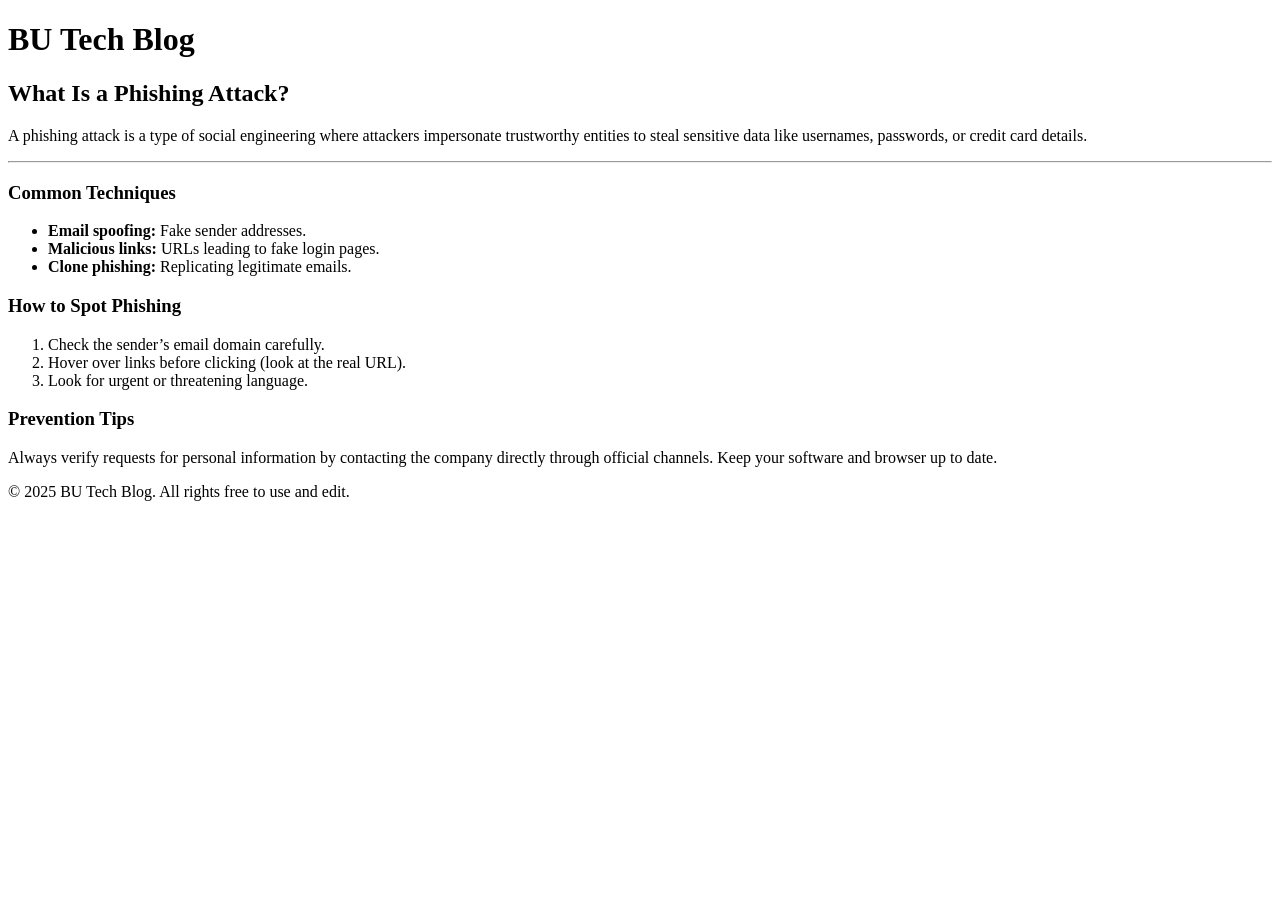
==== index.html @ 6cd6cdfd "Uploaded index.html" ====
<!DOCTYPE html>
<html lang="en">
<head>
  <title>BU Tech Blog – Phishing Attacks</title>
  <link rel="stylesheet" href="style.css" />
</head>
<body>
  <!-- Site Header -->
  <header>
    <h1>BU Tech Blog</h1>
  </header>

  <!-- Main Content -->
  <main>
    <article>
      <h2>What Is a Phishing Attack?</h2>
      <p>
        A phishing attack is a type of social engineering where attackers impersonate 
        trustworthy entities to steal sensitive data like usernames, passwords, or credit 
        card details.
      </p>

      <hr />

      <h3>Common Techniques</h3>
      <ul>
        <li><strong>Email spoofing:</strong> Fake sender addresses.</li>
        <li><strong>Malicious links:</strong> URLs leading to fake login pages.</li>
        <li><strong>Clone phishing:</strong> Replicating legitimate emails.</li>
      </ul>

      <h3>How to Spot Phishing</h3>
      <ol>
        <li>Check the sender’s email domain carefully.</li>
        <li>Hover over links before clicking (look at the real URL).</li>
        <li>Look for urgent or threatening language.</li>
      </ol>

      <h3>Prevention Tips</h3>
      <p>
        Always verify requests for personal information by contacting the company directly 
        through official channels. Keep your software and browser up to date.
      </p>

    </article>
  </main>

  <!-- Footer -->
    <p>© 2025 BU Tech Blog. All rights free to use and edit.</p>
</body>
</html>
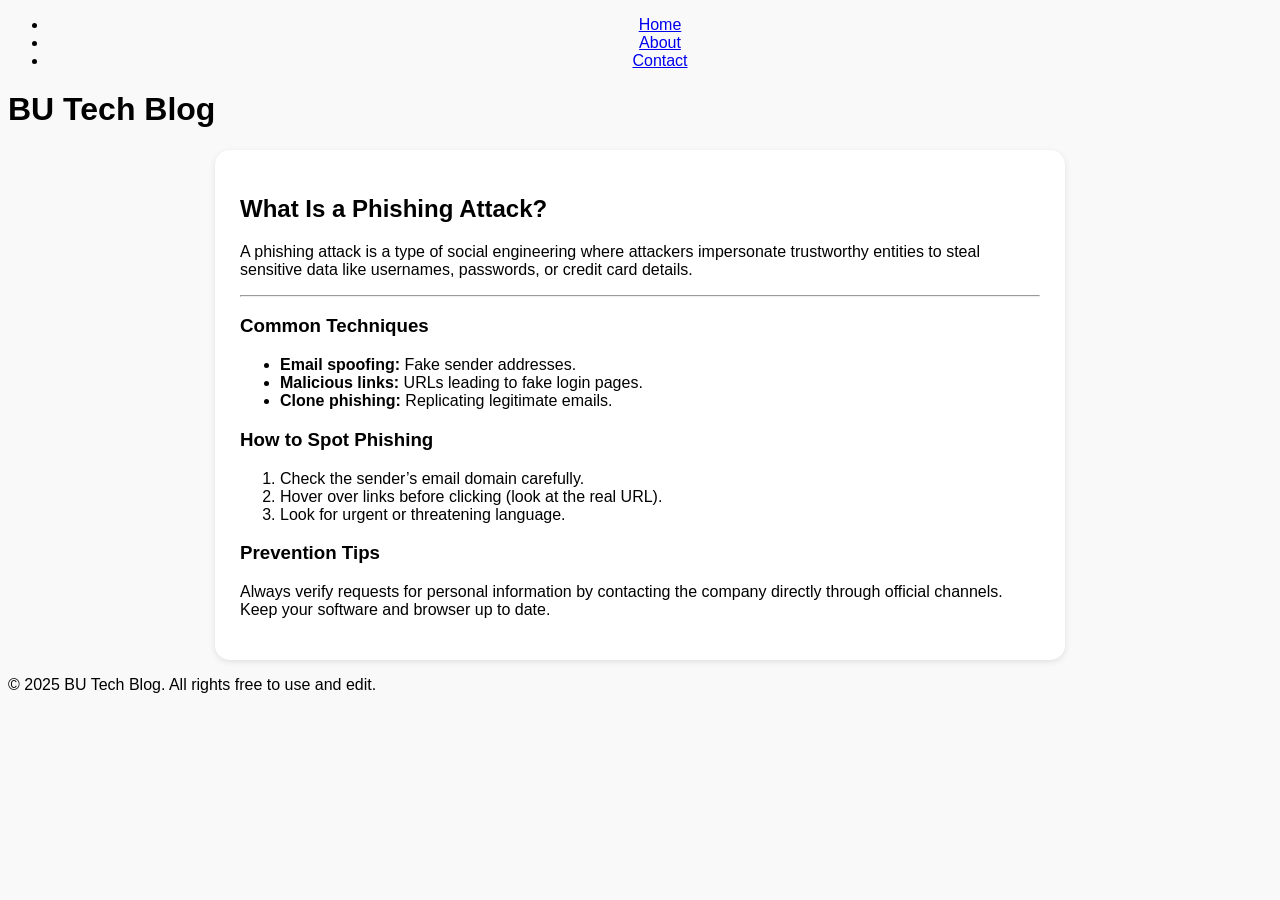
==== commit 59074aba: "Update index.html header and nav" ====
--- a/index.html
+++ b/index.html
@@ -5,10 +5,17 @@
   <link rel="stylesheet" href="style.css" />
 </head>
 <body>
-  <!-- Site Header -->
   <header>
+    <nav>
+      <ul class="nav">
+        <li><a href="index.html">Home</a></li>
+        <li><a href="about.html">About</a></li>
+        <li><a href="contact.html">Contact</a></li>
+      </ul>
+    </nav>
+  </header>
+  <!-- BU Tech Blog header -->
     <h1>BU Tech Blog</h1>
-  </header>
 
   <!-- Main Content -->
   <main>
--- a/style.css
+++ b/style.css
@@ -0,0 +1,26 @@
+/* Base reset & typography */
+
+body {
+  font-family: Arial, sans-serif;
+  background-color: #f9f9f9;
+}
+
+/* Header styling */
+header {
+  text-align: center;
+}
+header h1 {
+  font-size: 4rem;
+  color: #00539C;       /* Deep blue for emphasis */
+  letter-spacing: 2px;
+}
+
+/* Main article */
+article {
+  max-width: 800px;
+  margin: 0 auto;
+  background: #fff;
+  padding: 25px;
+  border-radius: 15px;
+  box-shadow: 0 2px 6px rgba(0,0,0,0.1);
+}
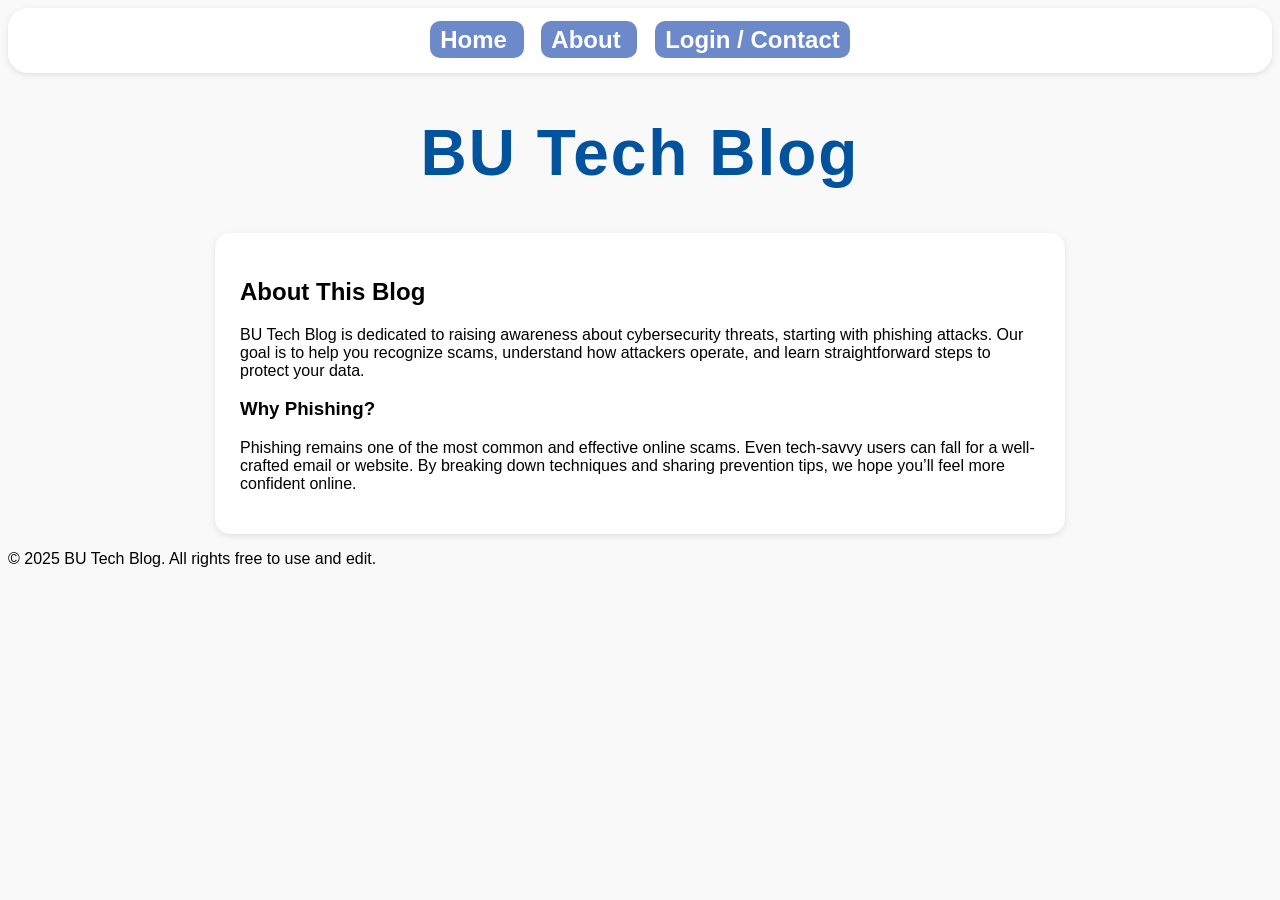
==== commit b5db4a6d: "Updated index.html adapted to the updated style.css" ====
--- a/index.html
+++ b/index.html
@@ -1,58 +1,41 @@
 <!DOCTYPE html>
-<html lang="en">
+<html>
 <head>
-  <title>BU Tech Blog – Phishing Attacks</title>
+  <title>About BU Tech Blog</title>
   <link rel="stylesheet" href="style.css" />
 </head>
 <body>
-  <header>
-    <nav>
-      <ul class="nav">
-        <li><a href="index.html">Home</a></li>
-        <li><a href="about.html">About</a></li>
-        <li><a href="contact.html">Contact</a></li>
-      </ul>
+  <!-- Site Header with simple navigation -->
+  <header>  
+    <nav> <br>
+      <h4><a href="index.html"> Home </a></h4> &nbsp; &nbsp; 
+      <h4><a href="about.html"> About </a></h4> &nbsp; &nbsp; 
+      <h4><a href="contact.html"> Login / Contact </a></h4>
     </nav>
   </header>
-  <!-- BU Tech Blog header -->
-    <h1>BU Tech Blog</h1>
+  
+  <h1>BU Tech Blog</h1>
+  
+  <!-- Main Content -->
+  
+  <article>
+    <h2>About This Blog</h2>
+    <p>
+      BU Tech Blog is dedicated to raising awareness about cybersecurity threats, 
+      starting with phishing attacks. Our goal is to help you recognize scams, 
+      understand how attackers operate, and learn straightforward steps to protect 
+      your data.
+    </p>
 
-  <!-- Main Content -->
-  <main>
-    <article>
-      <h2>What Is a Phishing Attack?</h2>
-      <p>
-        A phishing attack is a type of social engineering where attackers impersonate 
-        trustworthy entities to steal sensitive data like usernames, passwords, or credit 
-        card details.
-      </p>
-
-      <hr />
-
-      <h3>Common Techniques</h3>
-      <ul>
-        <li><strong>Email spoofing:</strong> Fake sender addresses.</li>
-        <li><strong>Malicious links:</strong> URLs leading to fake login pages.</li>
-        <li><strong>Clone phishing:</strong> Replicating legitimate emails.</li>
-      </ul>
-
-      <h3>How to Spot Phishing</h3>
-      <ol>
-        <li>Check the sender’s email domain carefully.</li>
-        <li>Hover over links before clicking (look at the real URL).</li>
-        <li>Look for urgent or threatening language.</li>
-      </ol>
-
-      <h3>Prevention Tips</h3>
-      <p>
-        Always verify requests for personal information by contacting the company directly 
-        through official channels. Keep your software and browser up to date.
-      </p>
-
-    </article>
-  </main>
-
-  <!-- Footer -->
-    <p>© 2025 BU Tech Blog. All rights free to use and edit.</p>
+    <h3>Why Phishing?</h3>
+    <p>
+      Phishing remains one of the most common and effective online scams. Even 
+      tech-savvy users can fall for a well-crafted email or website. By breaking 
+      down techniques and sharing prevention tips, we hope you’ll feel more 
+      confident online.
+    </p>
+  </article>
+  
+  <p>© 2025 BU Tech Blog. All rights free to use and edit.</p>
 </body>
 </html>
--- a/style.css
+++ b/style.css
@@ -5,11 +5,33 @@
   background-color: #f9f9f9;
 }
 
-/* Header styling */
+/* Navigation Bar styling */
 header {
   text-align: center;
+  background-color: white;   
+  height: 65px;
+  border-radius: 20px;
+  box-shadow: 0 2px 6px rgba(0,0,0,0.1);
 }
-header h1 {
+h4 {
+  font-size: 1.5rem;
+  display: inline;
+  background-color: #6c89c9; /* Light blue */
+  border-radius: 10px; /* Rounded corners */
+  padding: 5px 10px; /* Padding */
+}
+h4 a {
+  color: white; /* White text */
+  text-decoration: none; /* No underline */
+}
+h4 a:hover {
+  background-color: #00539C; /* Change background on hover */
+  text-decoration: underline; /* Underline on hover */
+  border-radius: 10px; /* Rounded corners */
+  padding: 5px 10px; /* Padding */
+}
+h1 {
+  text-align: center;
   font-size: 4rem;
   color: #00539C;       /* Deep blue for emphasis */
   letter-spacing: 2px;
@@ -24,3 +46,27 @@
   border-radius: 15px;
   box-shadow: 0 2px 6px rgba(0,0,0,0.1);
 }
+/* Form */
+form {
+  text-align: center;
+}
+label {
+  font-size: 1.2rem;
+  font-weight:bold;
+}
+input[type="text"],input[type="password"] {
+  padding:0.2rem;
+  border-radius: 10px;
+}
+button {
+  background-color: #6c89c9; /* Deep blue */
+  color: white;
+  padding: 10px 20px;
+  border-radius: 10px;
+}
+button:hover {
+  background-color: #00539C; /* Deep blue */
+  color: white;
+  padding: 10px 20px;
+  border-radius: 10px;
+}
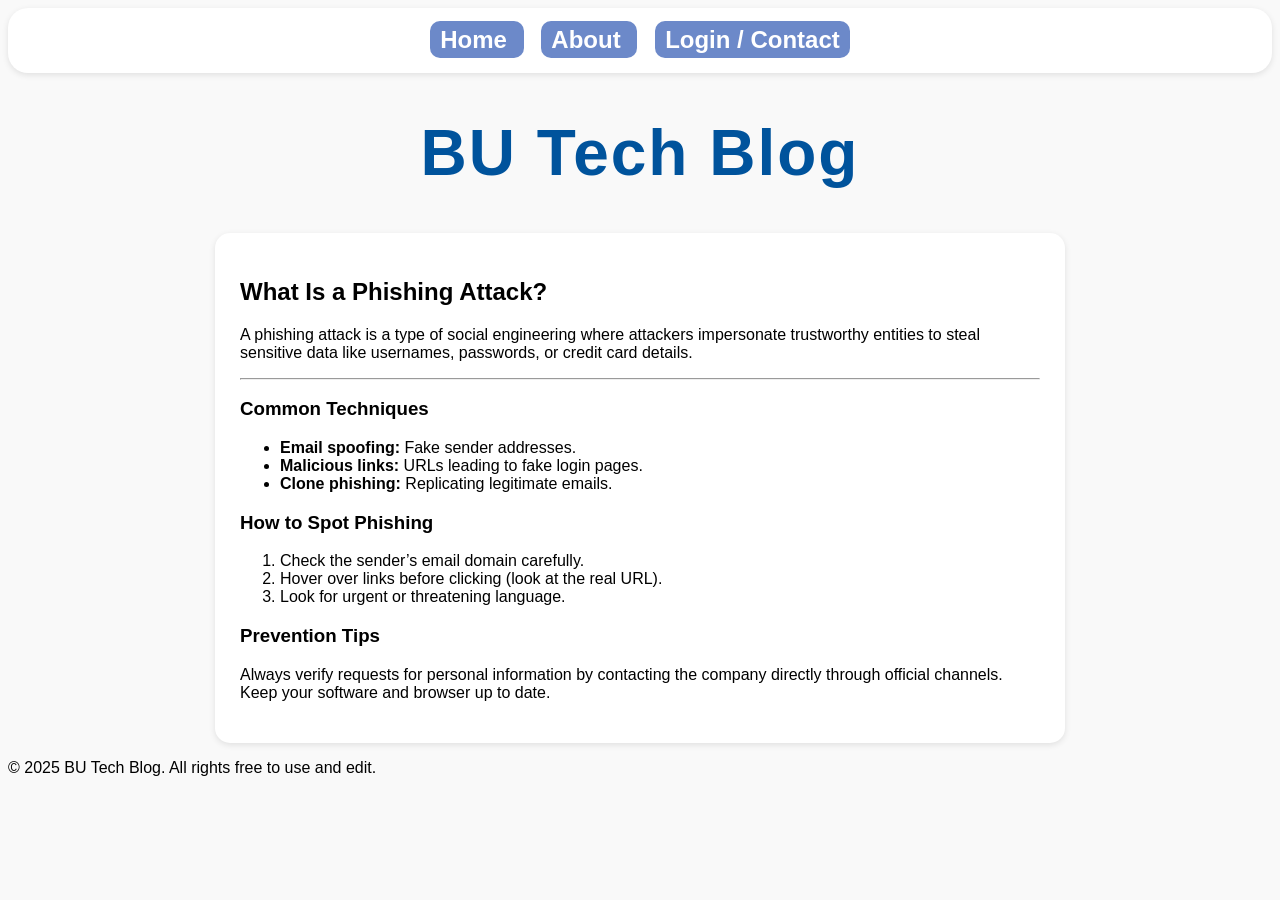
==== commit 7aab11ea: "Fixed swapped main page" ====
--- a/index.html
+++ b/index.html
@@ -1,11 +1,10 @@
 <!DOCTYPE html>
-<html>
+<html lang="en">
 <head>
-  <title>About BU Tech Blog</title>
+  <title>BU Tech Blog – Phishing Attacks</title>
   <link rel="stylesheet" href="style.css" />
 </head>
 <body>
-  <!-- Site Header with simple navigation -->
   <header>  
     <nav> <br>
       <h4><a href="index.html"> Home </a></h4> &nbsp; &nbsp; 
@@ -13,29 +12,45 @@
       <h4><a href="contact.html"> Login / Contact </a></h4>
     </nav>
   </header>
-  
-  <h1>BU Tech Blog</h1>
-  
+  <!-- BU Tech Blog header -->
+    <h1>BU Tech Blog</h1>
+
   <!-- Main Content -->
-  
-  <article>
-    <h2>About This Blog</h2>
-    <p>
-      BU Tech Blog is dedicated to raising awareness about cybersecurity threats, 
-      starting with phishing attacks. Our goal is to help you recognize scams, 
-      understand how attackers operate, and learn straightforward steps to protect 
-      your data.
-    </p>
+  <main>
+    <article>
+      <h2>What Is a Phishing Attack?</h2>
+      <p>
+        A phishing attack is a type of social engineering where attackers impersonate 
+        trustworthy entities to steal sensitive data like usernames, passwords, or credit 
+        card details.
+      </p>
 
-    <h3>Why Phishing?</h3>
-    <p>
-      Phishing remains one of the most common and effective online scams. Even 
-      tech-savvy users can fall for a well-crafted email or website. By breaking 
-      down techniques and sharing prevention tips, we hope you’ll feel more 
-      confident online.
-    </p>
-  </article>
-  
-  <p>© 2025 BU Tech Blog. All rights free to use and edit.</p>
+      <hr />
+
+      <h3>Common Techniques</h3>
+      <ul>
+        <li><strong>Email spoofing:</strong> Fake sender addresses.</li>
+        <li><strong>Malicious links:</strong> URLs leading to fake login pages.</li>
+        <li><strong>Clone phishing:</strong> Replicating legitimate emails.</li>
+      </ul>
+
+      <h3>How to Spot Phishing</h3>
+      <ol>
+        <li>Check the sender’s email domain carefully.</li>
+        <li>Hover over links before clicking (look at the real URL).</li>
+        <li>Look for urgent or threatening language.</li>
+      </ol>
+
+      <h3>Prevention Tips</h3>
+      <p>
+        Always verify requests for personal information by contacting the company directly 
+        through official channels. Keep your software and browser up to date.
+      </p>
+
+    </article>
+  </main>
+
+  <!-- Footer -->
+    <p>© 2025 BU Tech Blog. All rights free to use and edit.</p>
 </body>
 </html>
